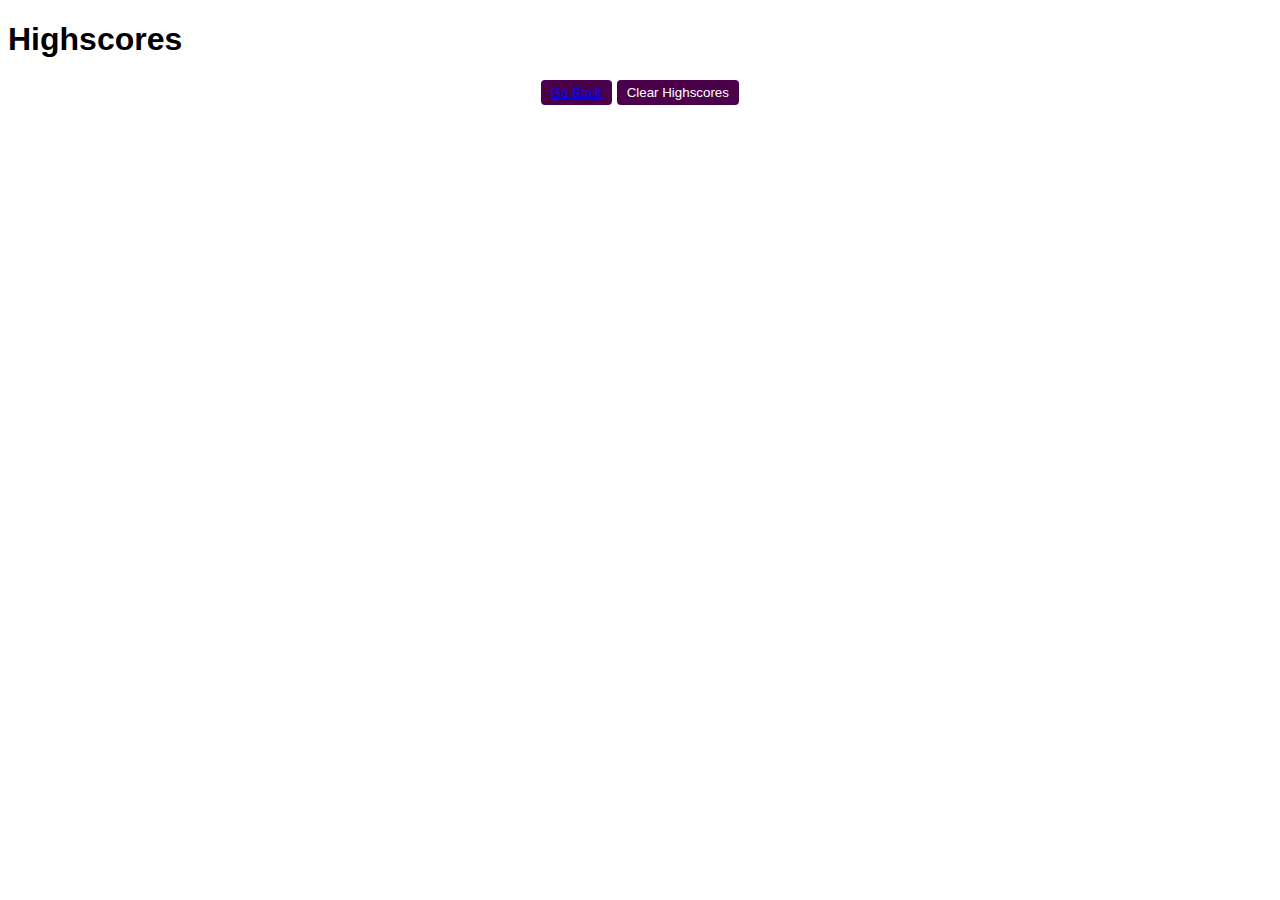
==== highscores.html @ 53f20075 "get timer working" ====
<!DOCTYPE html>
<html lang="en">
<head>
    <meta charset="UTF-8">
    <meta http-equiv="X-UA-Compatible" content="IE=edge">
    <meta name="viewport" content="width=device-width, initial-scale=1.0">
    <link rel="stylesheet" href="./assets/css/style.css" />
    <title>Highscores</title>
</head>
<body>
    <header>
        <h1 class="page-title">Highscores</h1>
    </header>
    <main class="page-content">
        
        <button class="btn" ><a href=./index.html>Go Back</a></button>
        <button class="btn" >Clear Highscores</button>
    </main>
    <script src="./assets/js/script.js"></script>
</body>
</html>
---- assets/css/style.css ----
body {
    font-family: Arial, Helvetica, sans-serif;
}
.container {
    display: flex;
    justify-content: space-between;
}
.page-content {
    text-align: center;
}

.btn {
    color: white;
    background-color: rgb(75, 0, 75);
    border: 4px solid rgb(75, 0, 75);
    border-radius: 4px;
}
.btn:hover {
    background-color: rgb(180, 0, 180);
    border: 4px solid rgb(180, 0, 180);
}
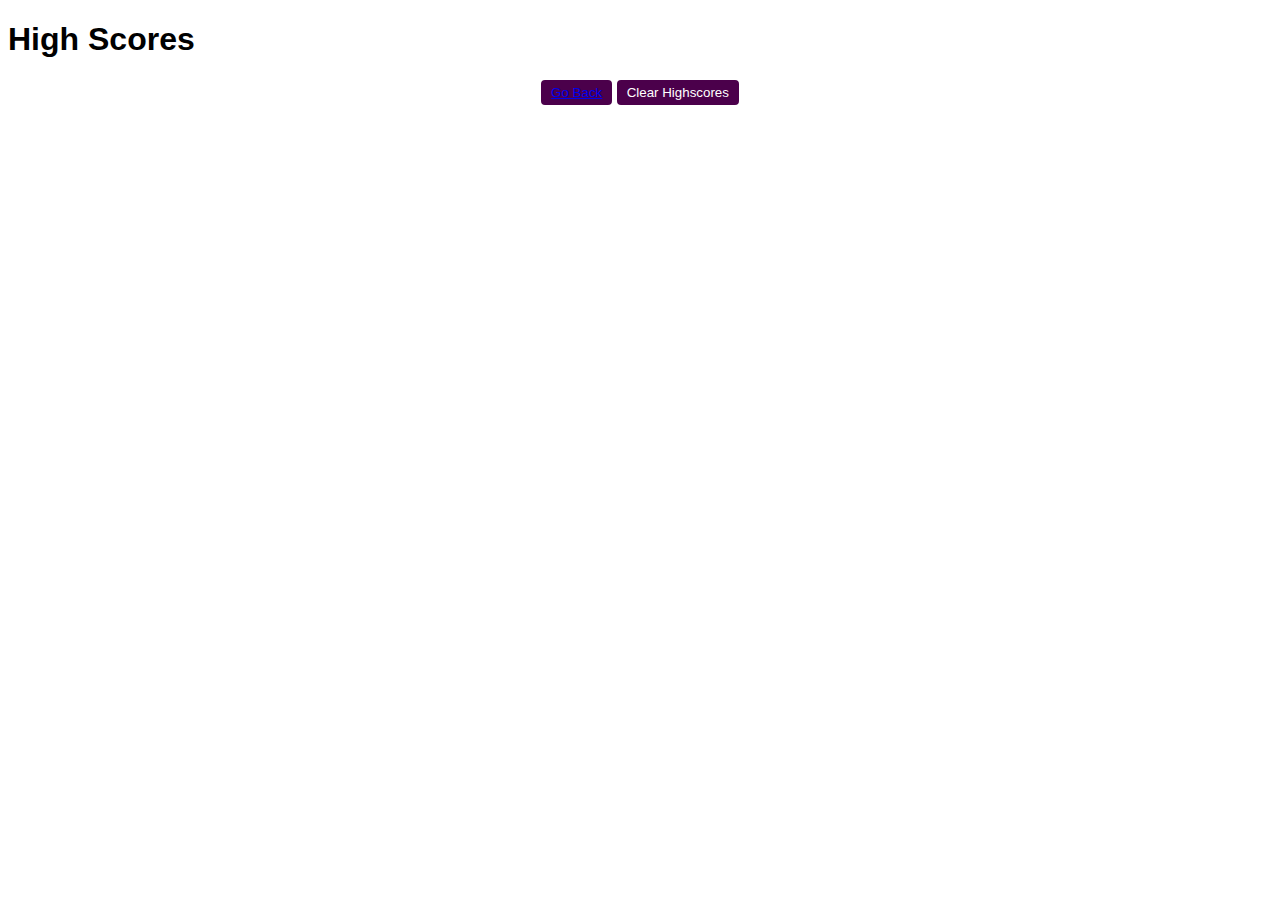
==== commit 1d7ec278: "update README.md" ====
--- a/highscores.html
+++ b/highscores.html
@@ -9,7 +9,7 @@
 </head>
 <body>
     <header>
-        <h1 class="page-title">Highscores</h1>
+        <h1 class="page-title">High Scores</h1>
     </header>
     <main class="page-content">
         
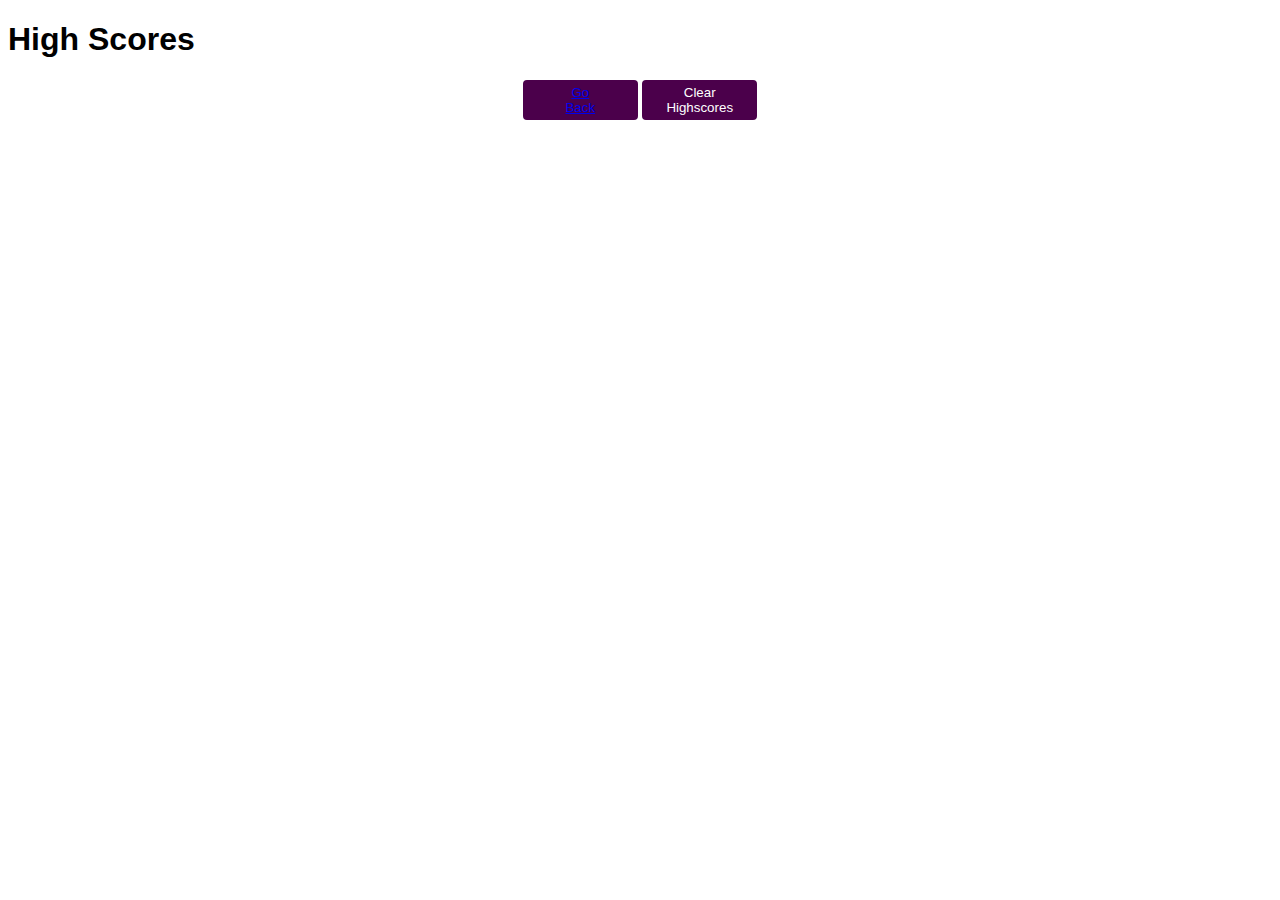
==== commit db4a1130: "working question/answer loops" ====
--- a/highscores.html
+++ b/highscores.html
@@ -13,8 +13,8 @@
     </header>
     <main class="page-content">
         
-        <button class="btn" ><a href=./index.html>Go Back</a></button>
-        <button class="btn" >Clear Highscores</button>
+        <button class="btn back-btn" ><a href=./index.html>Go </br> Back</a></button>
+        <button class="btn clear-btn" >Clear Highscores</button>
     </main>
     <script src="./assets/js/script.js"></script>
 </body>
--- a/assets/css/style.css
+++ b/assets/css/style.css
@@ -1,12 +1,27 @@
 body {
     font-family: Arial, Helvetica, sans-serif;
 }
+div {
+    display: relative;
+}
+.question-text {
+    display: flex;
+    justify-content: center;
+}
+.answer-list {
+    list-style: none;
+    display: flex;
+    flex-flow: column wrap;
+    align-content: flex-start;
+}
+
 .container {
     display: flex;
     justify-content: space-between;
 }
 .page-content {
     text-align: center;
+    margin: 0 300px;
 }
 
 .btn {
@@ -14,8 +29,32 @@
     background-color: rgb(75, 0, 75);
     border: 4px solid rgb(75, 0, 75);
     border-radius: 4px;
+    width: 115px;
 }
 .btn:hover {
     background-color: rgb(180, 0, 180);
     border: 4px solid rgb(180, 0, 180);
-}+}
+.answer-btn {
+    margin: 2px;
+    padding: 10px;
+    text-align: left;
+}
+.initial-input-container .submit-btn {
+    position: relative;
+    margin: 7px;
+    line-height: 1.3;
+}
+
+@media (max-width: 700px) {
+    .answer-list {
+        margin: auto;
+    }
+}
+
+@media (max-width: 500px) {
+    .answer-list {
+        margin: auto;
+    }
+}
+  